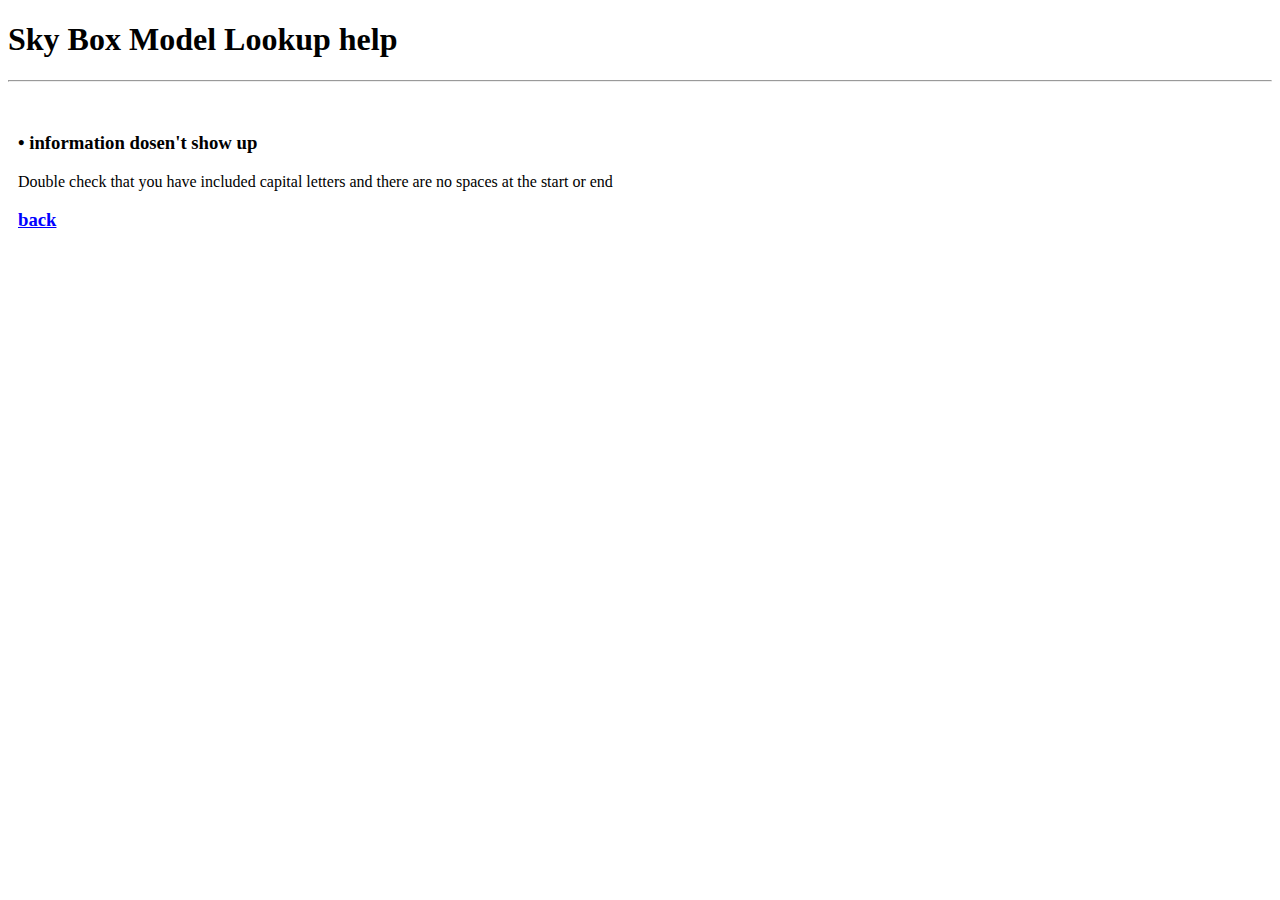
==== help.html @ 20f3a356 "Create help.html" ====
<!DOCTYPE html>
<html>

<head>
    <meta charset="UTF-8">
    <meta name="viewport" content="width=device-width, initial-scale=1.0">
    <title> | Help | Sky Box Lookup Tool</title>
    <link rel="stylesheet" type="text/css" href="tailwind.css">
    <link rel="stylesheet" type="text/css" href="some-more.css">
</head>

<body>
    <h1 class='p-3'>Sky Box Model Lookup help</h1>
    <hr>


    <h3 class="help-text first-help">• information dosen't show up </h3>
    <p class="help-text">Double check that you have included capital letters and there are no spaces at the start or end</p>

    <div class="bottom">

        <h3><a class="help-text helpbutton" href="https://olddigibox.github.io/sky-box-lookup/">back</a></h3>
    </div>

</body>


</html>
---- some-more.css ----
.some-button {
    background-color: rgb(221, 221, 221);
    margin-top: 5px;
    transition-delay: 0.4ms;
    border-radius: 10px;
}

.some-button:hover {
    background-color: rgb(206, 203, 203);
}

.boxinfo {
    margin-top: 15px;
    padding: 10px;
    background-color: rgb(201, 201, 201);
    border-radius: 15px;
    display: inline-block;
}

.bitospace {
    margin-top: 25px;
}

.helpbutton {
    color: blue;
    text-decoration: underline;
}

.help-text {
    margin-left: 10px;
}

.first-help {
    margin-top: 50px;
}

.bottom {
    bottom: 3px;
}
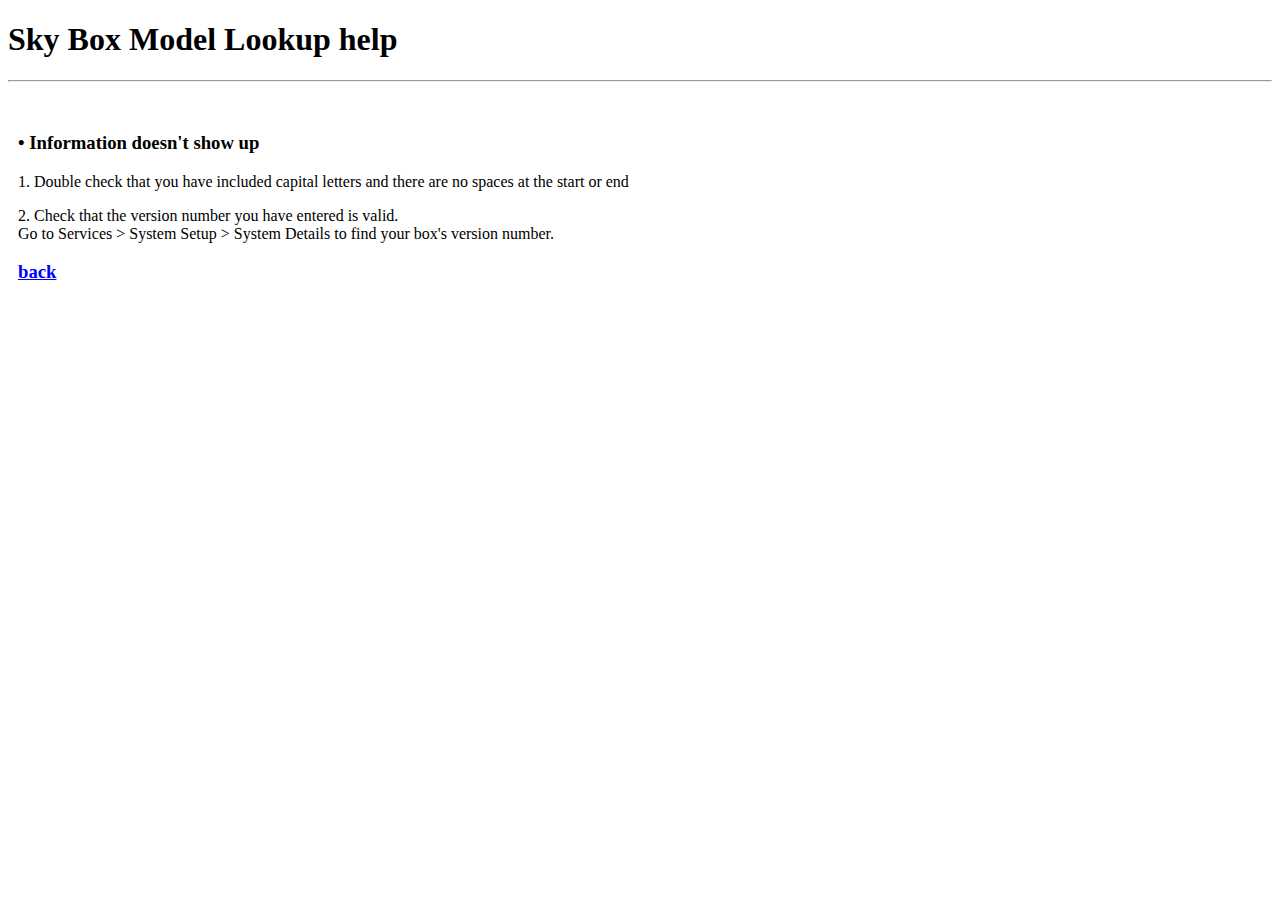
==== commit 06528d60: "Update help.html" ====
--- a/help.html
+++ b/help.html
@@ -14,8 +14,9 @@
     <hr>
 
 
-    <h3 class="help-text first-help">• information dosen't show up </h3>
-    <p class="help-text">Double check that you have included capital letters and there are no spaces at the start or end</p>
+    <h3 class="help-text first-help">• Information doesn't show up </h3>
+    <p class="help-text">1. Double check that you have included capital letters and there are no spaces at the start or end<br></p>
+    <p class="help-text">2. Check that the version number you have entered is valid.<br> Go to Services > System Setup > System Details to find your box's version number.<br></p>
 
     <div class="bottom">
 
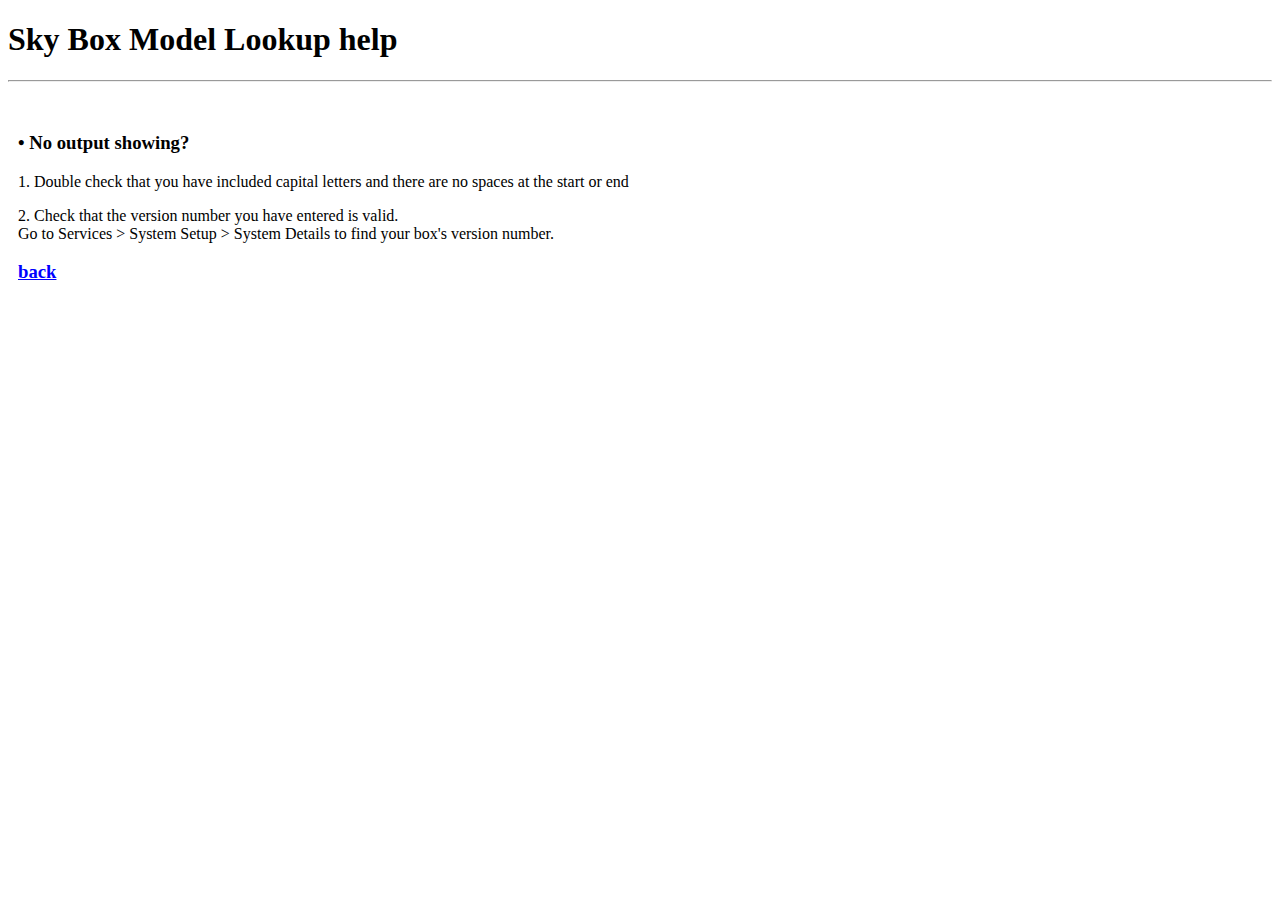
==== commit 171f9ed9: "Update help.html" ====
--- a/help.html
+++ b/help.html
@@ -14,7 +14,7 @@
     <hr>
 
 
-    <h3 class="help-text first-help">• Information doesn't show up </h3>
+    <h3 class="help-text first-help">• No output showing? </h3>
     <p class="help-text">1. Double check that you have included capital letters and there are no spaces at the start or end<br></p>
     <p class="help-text">2. Check that the version number you have entered is valid.<br> Go to Services > System Setup > System Details to find your box's version number.<br></p>
 
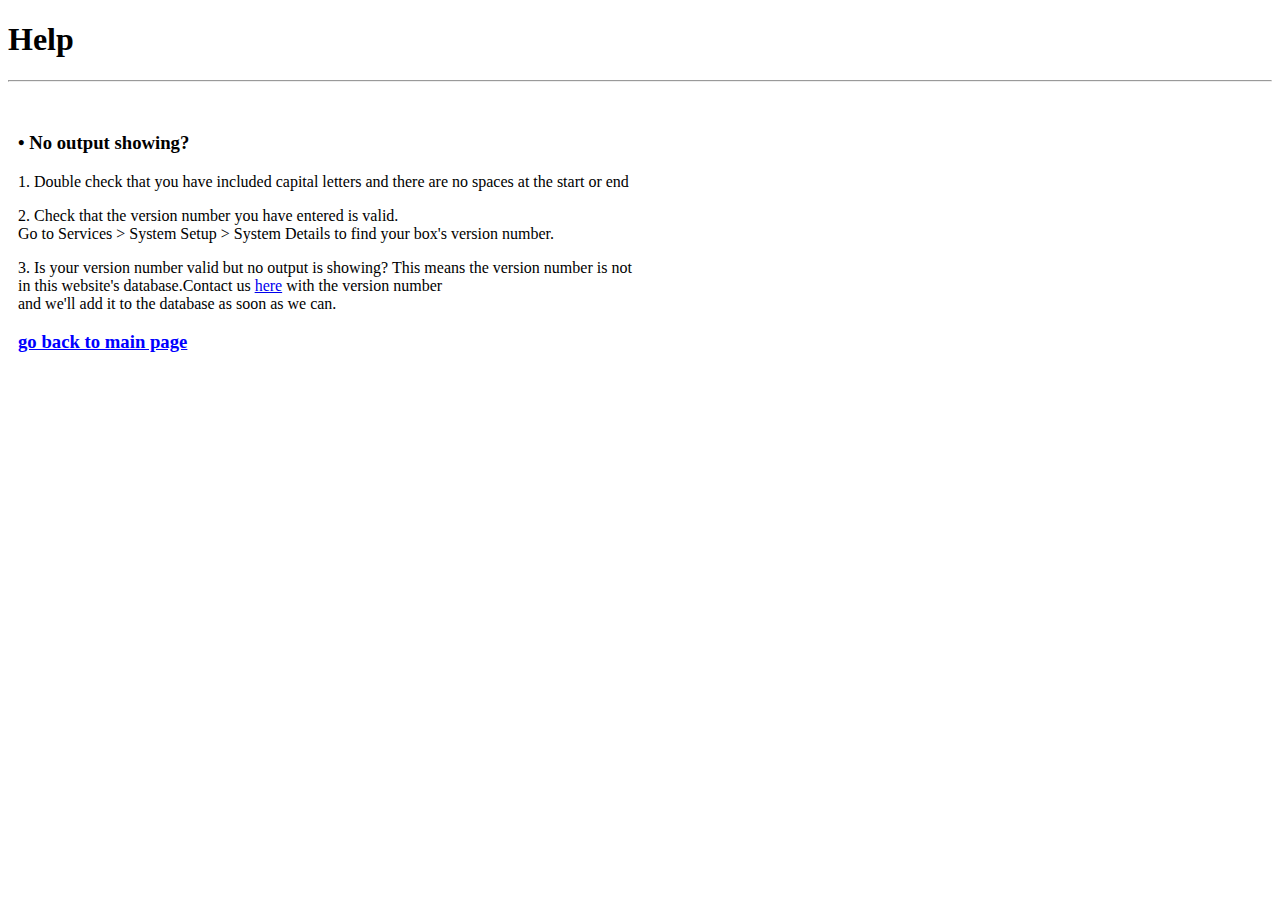
==== commit ae6d609e: "Line break?" ====
--- a/help.html
+++ b/help.html
@@ -1,29 +1,32 @@
 <!DOCTYPE html>
 <html>
-
-<head>
-    <meta charset="UTF-8">
-    <meta name="viewport" content="width=device-width, initial-scale=1.0">
-    <title> | Help | Sky Box Lookup Tool</title>
-    <link rel="stylesheet" type="text/css" href="tailwind.css">
-    <link rel="stylesheet" type="text/css" href="some-more.css">
-</head>
-
-<body>
-    <h1 class='p-3'>Sky Box Model Lookup help</h1>
-    <hr>
-
-
-    <h3 class="help-text first-help">• No output showing? </h3>
-    <p class="help-text">1. Double check that you have included capital letters and there are no spaces at the start or end<br></p>
-    <p class="help-text">2. Check that the version number you have entered is valid.<br> Go to Services > System Setup > System Details to find your box's version number.<br></p>
-
-    <div class="bottom">
-
-        <h3><a class="help-text helpbutton" href="https://olddigibox.github.io/sky-box-lookup/">back</a></h3>
-    </div>
-
-</body>
-
-
-</html>
+	<head>
+		<meta charset="UTF-8">
+			<meta name="viewport" content="width=device-width, initial-scale=1.0">
+				<title> | Help | Sky Box Lookup Tool</title>
+				<link rel="stylesheet" type="text/css" href="tailwind.css">
+					<link rel="stylesheet" type="text/css" href="some-more.css">
+					</head>
+					<body>
+						<h1 class='p-3'>Help</h1>
+						<hr>
+							<h3 class="help-text first-help">• No output showing? </h3>
+							<p class="help-text">1. Double check that you have included capital letters and there are no spaces at the start or end
+								<br>
+								</p>
+								<p class="help-text">2. Check that the version number you have entered is valid.
+									<br> Go to Services > System Setup > System Details to find your box's version number.
+										<br>
+										</p>
+										<p class="help-text">3. Is your version number valid but no output is showing? This means the version number is not
+											<br> in this website's database.Contact us 
+												<a href="https://discord.gg/NMaCFd4">here</a> with the version number 
+												<br>and we'll add it to the database as soon as we can.<br>
+												</p>
+												<div class="bottom">
+													<h3>
+														<a class="help-text helpbutton" href="https://olddigibox.github.io/sky-box-lookup/">go back to main page</a>
+													</h3>
+												</div>
+											</body>
+										</html>
